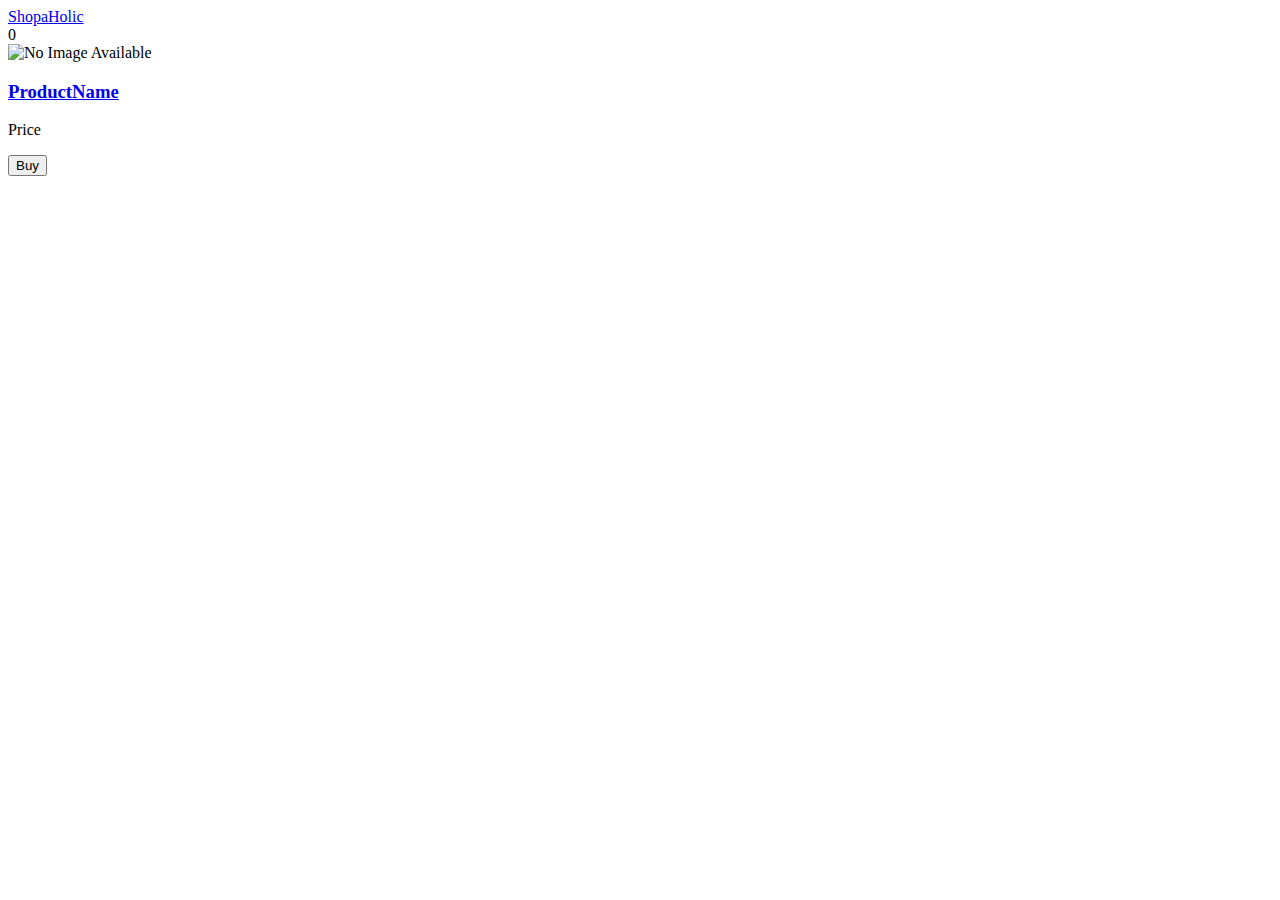
==== src/main/resources/templates/index.html @ 5ad70c0b "Anu| Story-5| Changes to Add ProductId and UserID on AddToCart button click" ====
<!DOCTYPE html>
<html lang="en" xmlns:th="http://www.thyleaf.org">
<head>
	<title>ShopaHolic|Shopping portal</title>
	<link th:href="@{/css/style.css}" rel="stylesheet" />
	<script src="jsFunctions.js" ></script>
</head>
<body>

<div th:replace="${loggedInUserId == null} ? ~{/header::header} : ~{/headerLoggedIn::headerLoggedIn}"></div>

<nav class="navbar navbar-expand-lg navbar-dark ftco_navbar bg-dark ftco-navbar-light" id="ftco-navbar">
	<div class="container">
		<a class="navbar-brand" href="#">ShopaHolic</a>

		<div class="cart">
			<img th:src="@{/images/cart.png}" /><span id="cart" >0</span>

		</div>
	</div>
</nav>
<!-- END nav -->


<section class="ftco-section" style="min-height: 550px;">

	<div class="container">
		<div class="row">

			<div class="col-md-6 col-lg-3 ftco-animate" th:each="product: ${products}">
				<div class="product">

					<div class="text py-3 pb-4 px-3 text-center">


						<img  th:src="@{${'/images/' + product.getProductImage() }}" width="90" height="90" alt="No Image Available">
						<h3><a href="#" th:text="${product.getProductName()}">ProductName</a></h3>
						<div class="d-flex">
							<div class="pricing">
								<p class="price" th:text="${product.getProductPrice()}"><span>Price</span></p>
							</div>
						</div>
						<div >
							<button th:if="${loggedInUserId != null}"  th:onclick="'javascript:addtoCart(\'' + ${product.getProductId()} + '\',\'' + ${product.getProductId()} + '\');'">Buy</button>

							<!--<p class="price" th:if="${loggedInUserId != null}" th:text="${loggedInUserId}"><span>session1 not</span></p>-->
						</div>
					</div>
				</div>
			</div>



		</div>
	</div>
</section>



<div th:replace="/footer::footer"></div>

</body>
</html>
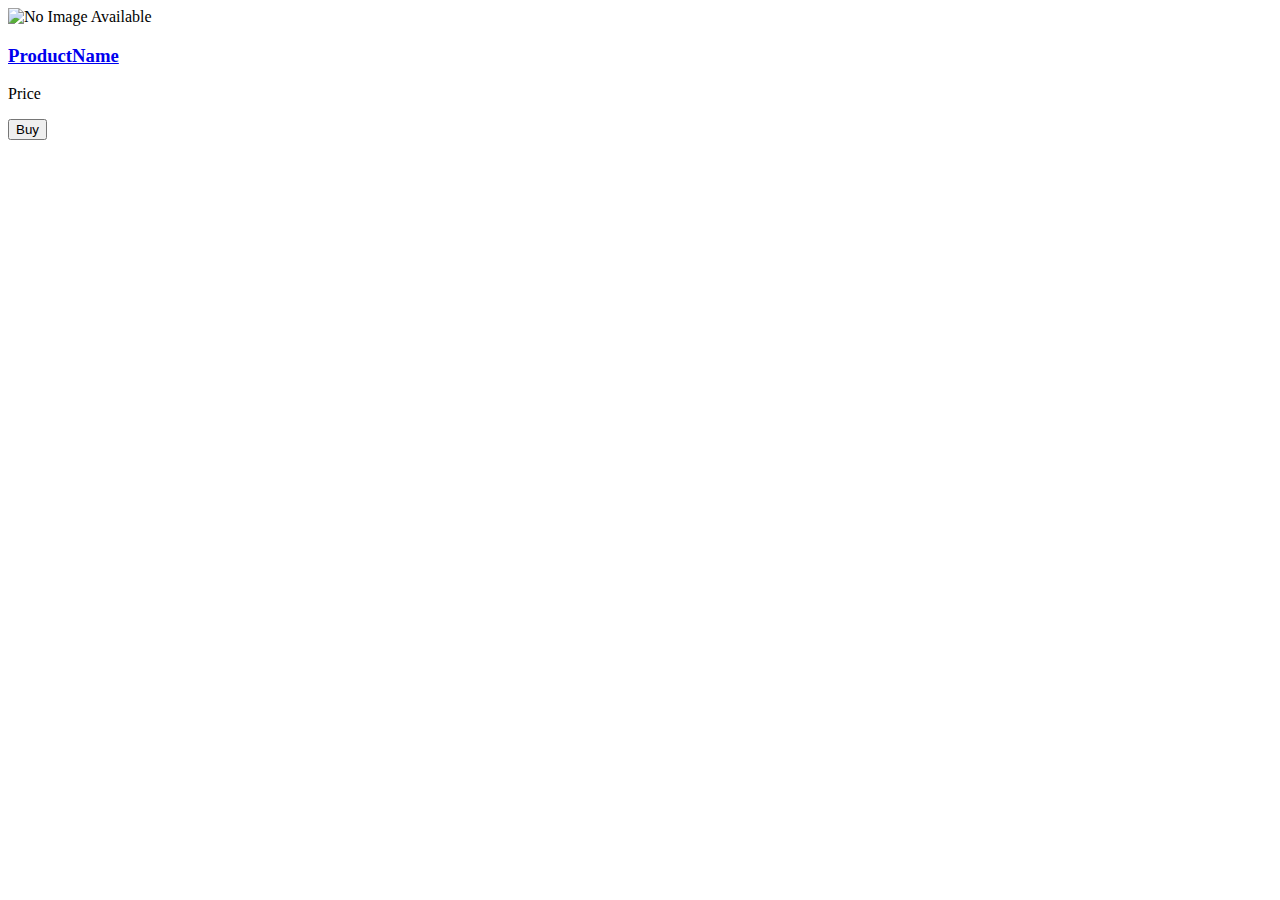
==== commit a83bd4ee: "Anu| Story-8| Remove item from cart" ====
--- a/src/main/resources/templates/index.html
+++ b/src/main/resources/templates/index.html
@@ -5,20 +5,13 @@
 	<link th:href="@{/css/style.css}" rel="stylesheet" />
 	<script src="jsFunctions.js" ></script>
 </head>
+
 <body>
+<span text="${user == null}"/>
 
-<div th:replace="${loggedInUserId == null} ? ~{/header::header} : ~{/headerLoggedIn::headerLoggedIn}"></div>
+<div th:replace="${user == null} ? ~{/header::header} : ~{/headerLoggedIn::headerLoggedIn}"></div>
 
-<nav class="navbar navbar-expand-lg navbar-dark ftco_navbar bg-dark ftco-navbar-light" id="ftco-navbar">
-	<div class="container">
-		<a class="navbar-brand" href="#">ShopaHolic</a>
-
-		<div class="cart">
-			<img th:src="@{/images/cart.png}" /><span id="cart" >0</span>
-
-		</div>
-	</div>
-</nav>
+<div th:replace="/cartinclude::cartinclude"></div>
 <!-- END nav -->
 
 
@@ -41,10 +34,9 @@
 							</div>
 						</div>
 						<div >
-							<button th:if="${loggedInUserId != null}"  th:onclick="'javascript:addtoCart(\'' + ${product.getProductId()} + '\',\'' + ${product.getProductId()} + '\');'">Buy</button>
+							<button th:if="${user != null}"  th:onclick="'javascript:addtoCart(\'' + ${session.user.getId()} + '\',\'' + ${product.getProductId()} + '\',\'' + ${product.getProductPrice()} + '\' );'">Buy</button>
 
-							<!--<p class="price" th:if="${loggedInUserId != null}" th:text="${loggedInUserId}"><span>session1 not</span></p>-->
-						</div>
+                        </div>
 					</div>
 				</div>
 			</div>
